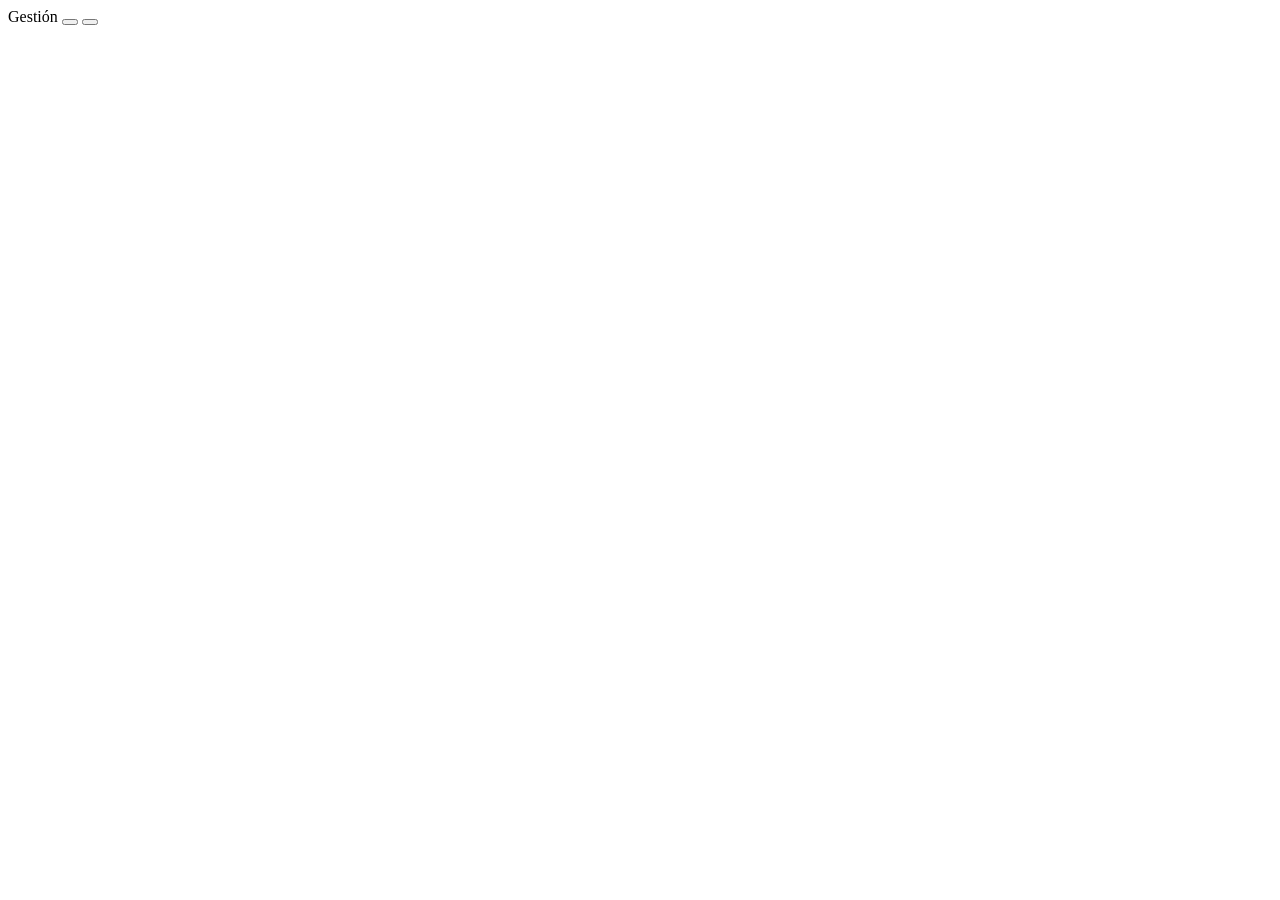
==== public/gestion/index.html @ 7f144bbf "Add files via upload" ====
<!doctype html>
<html lang="es" data-role="admin">
<head>
<meta charset="utf-8">
<meta name="viewport" content="width=device-width,initial-scale=1,viewport-fit=cover">
<meta name="theme-color" content="#f2f2f7">
<meta name="robots" content="noindex,nofollow">
<title>Gestión</title>
<meta name="apple-mobile-web-app-capable" content="yes">
<meta name="mobile-web-app-capable" content="yes">
<link rel="preconnect" href="https://fonts.googleapis.com"><link rel="preconnect" href="https://fonts.gstatic.com" crossorigin><link href="https://fonts.googleapis.com/css2?family=Cormorant+Garamond:wght@500;600;700&family=Jost:wght@400;500;600&display=swap" rel="stylesheet">
<link rel="stylesheet" href="/app.css">
<link rel="stylesheet" href="/gestion/gestion.css">
<link rel="manifest" href="/gestion/manifest.webmanifest"><link rel="apple-touch-icon" href="/icon-192.png"><script>if("serviceWorker"in navigator)navigator.serviceWorker.register("/sw.js").catch(()=>{})</script>
<script>try{document.documentElement.dataset.theme=localStorage.getItem('bp_theme')||(matchMedia('(prefers-color-scheme:dark)').matches?'dark':'light')}catch(e){}</script></head>
<body>
<main class="wrap">
  <header class="bar"><span class="who"><span class="mini" id="miniLogo"></span><span id="bn">Gestión</span></span>
    <button class="glassbtn hidden" id="bellBtn" onclick="notifSheet()" aria-label="Notificaciones"></button>
    <button class="glassbtn hidden" id="outBtn" onclick="logout()" aria-label="Salir"></button></header>
  <div id="app"></div>
</main>
<nav class="tabbar hidden" id="tabbar"><div class="in" id="tabs"></div></nav>
<div id="overlay" class="overlay" onclick="if(event.target===this)closeSheet()"><div id="sheet" class="sheet"></div></div>
<div id="toast" class="toast"></div>
<script src="/common.js"></script>
<script src="/gestion/gestion.js"></script>
</body>
</html>
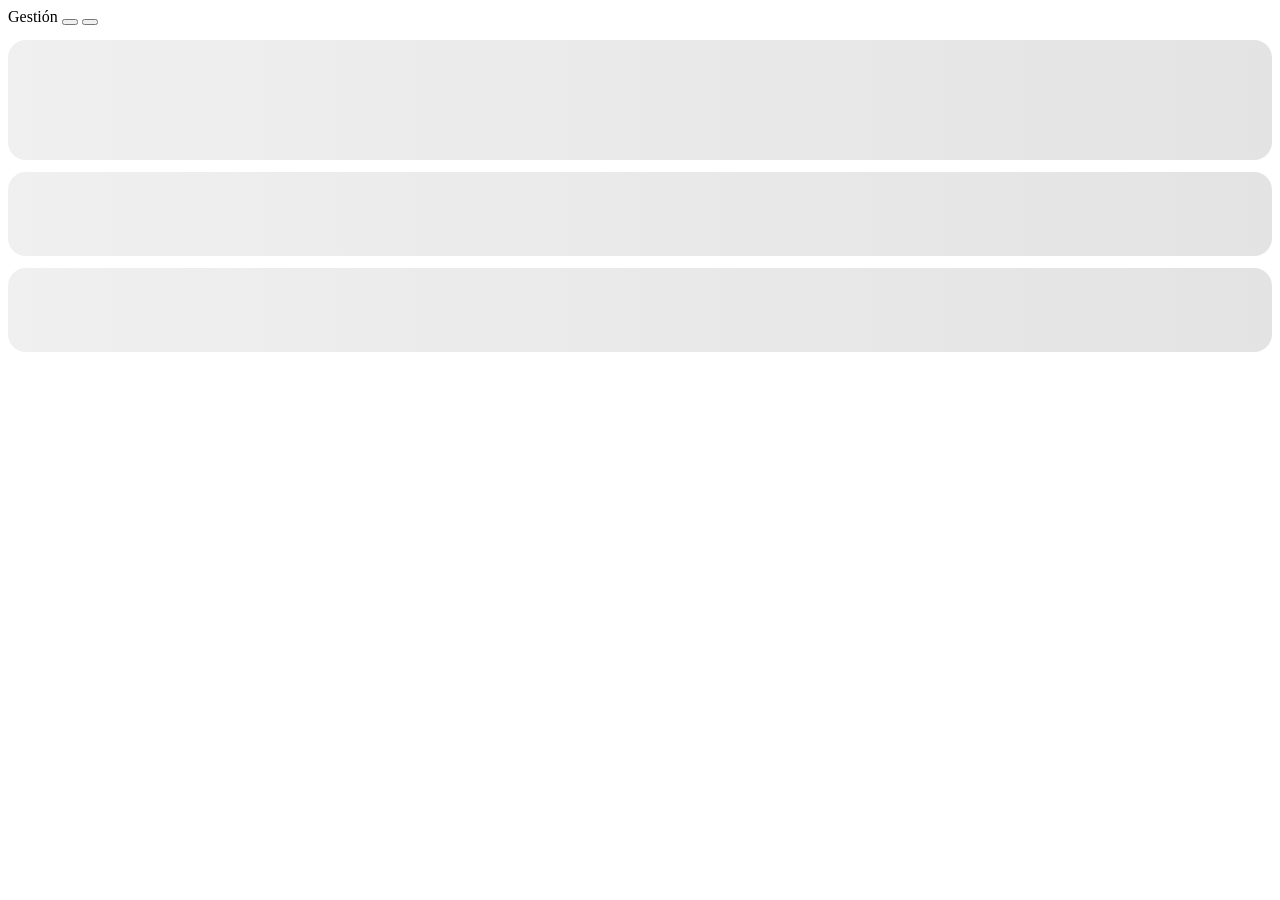
==== commit 118e2fb1: "Add files via upload" ====
--- a/public/gestion/index.html
+++ b/public/gestion/index.html
@@ -3,22 +3,24 @@
 <head>
 <meta charset="utf-8">
 <meta name="viewport" content="width=device-width,initial-scale=1,viewport-fit=cover">
-<meta name="theme-color" content="#f2f2f7">
+<meta name="theme-color" content="#0c0c0e">
 <meta name="robots" content="noindex,nofollow">
 <title>Gestión</title>
 <meta name="apple-mobile-web-app-capable" content="yes">
 <meta name="mobile-web-app-capable" content="yes">
-<link rel="preconnect" href="https://fonts.googleapis.com"><link rel="preconnect" href="https://fonts.gstatic.com" crossorigin><link href="https://fonts.googleapis.com/css2?family=Cormorant+Garamond:wght@500;600;700&family=Jost:wght@400;500;600&display=swap" rel="stylesheet">
+<link rel="preconnect" href="https://fonts.googleapis.com"><link rel="preconnect" href="https://fonts.gstatic.com" crossorigin><link href="https://fonts.googleapis.com/css2?family=Cormorant+Garamond:wght@500;600;700&family=Jost:wght@400;500;600&display=swap" rel="stylesheet" media="print" onload="this.media='all'"><noscript><link href="https://fonts.googleapis.com/css2?family=Cormorant+Garamond:wght@500;600;700&family=Jost:wght@400;500;600&display=swap" rel="stylesheet"></noscript>
 <link rel="stylesheet" href="/app.css">
 <link rel="stylesheet" href="/gestion/gestion.css">
-<link rel="manifest" href="/gestion/manifest.webmanifest"><link rel="apple-touch-icon" href="/icon-192.png"><script>if("serviceWorker"in navigator)navigator.serviceWorker.register("/sw.js").catch(()=>{})</script>
-<script>try{document.documentElement.dataset.theme=localStorage.getItem('bp_theme')||(matchMedia('(prefers-color-scheme:dark)').matches?'dark':'light')}catch(e){}</script></head>
+<link rel="stylesheet" href="/desktop.css" media="(min-width:820px)">
+<style>.skel{display:grid;gap:12px;padding-top:14px}.skel i{display:block;height:84px;border-radius:18px;background:linear-gradient(90deg,rgba(128,128,128,.12),rgba(128,128,128,.22),rgba(128,128,128,.12));background-size:200% 100%;animation:skel 1.2s ease-in-out infinite}.skel i:first-child{height:120px}@keyframes skel{to{background-position:-200% 0}}@media(prefers-reduced-motion:reduce){.skel i{animation:none}}</style>
+<link rel="manifest" href="/gestion/manifest.webmanifest"><link rel="icon" href="/icon-192.png" type="image/png"><link rel="apple-touch-icon" href="/apple-touch-icon.png"><script>if("serviceWorker"in navigator)navigator.serviceWorker.register("/sw.js").catch(()=>{})</script>
+<script>try{document.documentElement.dataset.theme=localStorage.getItem('bp_theme')||'dark'}catch(e){}</script></head>
 <body>
 <main class="wrap">
   <header class="bar"><span class="who"><span class="mini" id="miniLogo"></span><span id="bn">Gestión</span></span>
     <button class="glassbtn hidden" id="bellBtn" onclick="notifSheet()" aria-label="Notificaciones"></button>
     <button class="glassbtn hidden" id="outBtn" onclick="logout()" aria-label="Salir"></button></header>
-  <div id="app"></div>
+  <div id="app"><div class="skel" aria-busy="true" aria-label="Cargando"><i></i><i></i><i></i></div></div>
 </main>
 <nav class="tabbar hidden" id="tabbar"><div class="in" id="tabs"></div></nav>
 <div id="overlay" class="overlay" onclick="if(event.target===this)closeSheet()"><div id="sheet" class="sheet"></div></div>
